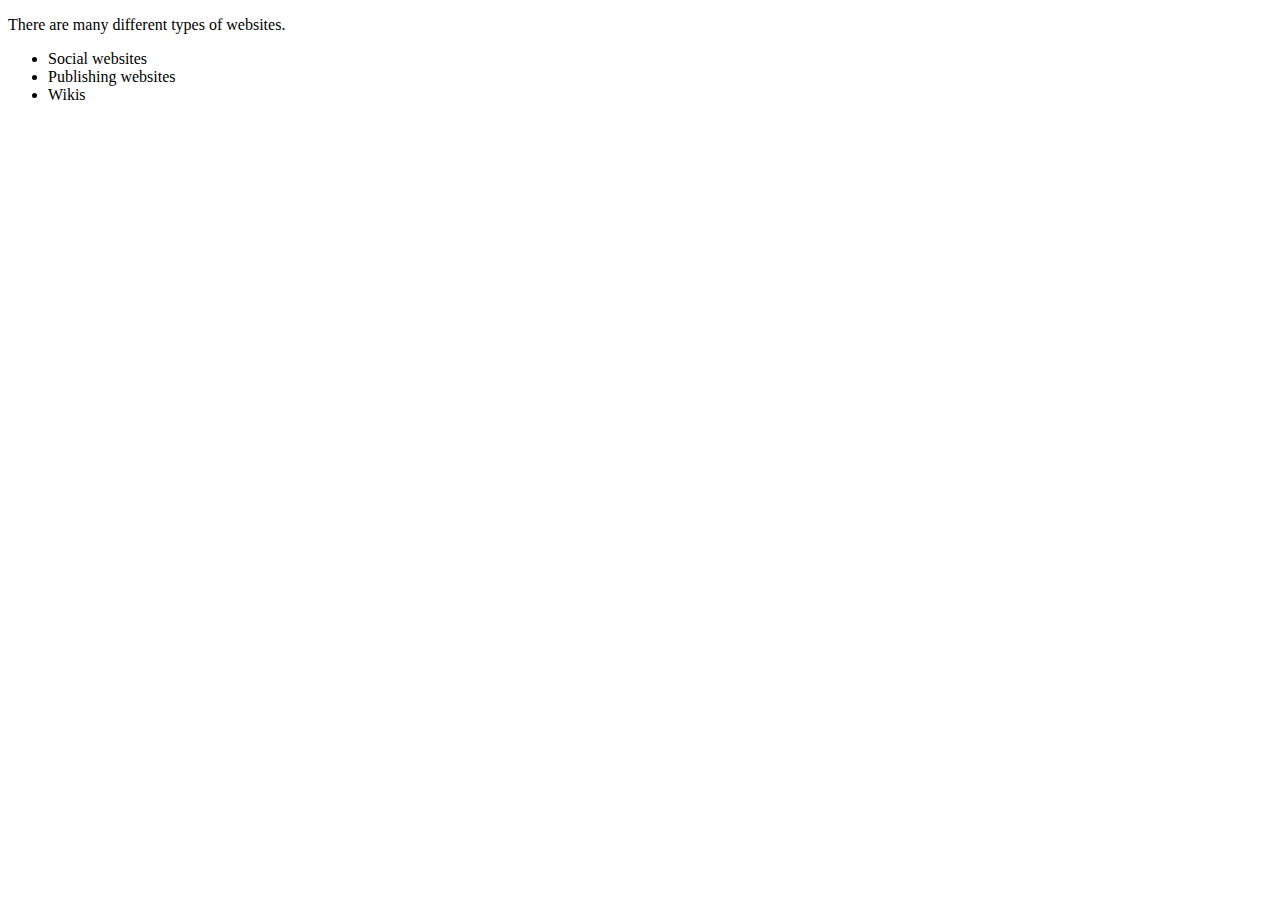
==== activity1.html @ 45dfec33 "activity1.html" ====
<!DOCTYPE HTML>
<HTML>
  <HEAD>
    <TITLE>Web Activity 2</TITLE>
  </HEAD>
  <BODY>
    <p>There are many different types of websites.</p>
    <ul>
<li>Social websites</li>
    <li>Publishing websites</li>
    <li>Wikis</li>
    </ul>
  </BODY>
</HTML>
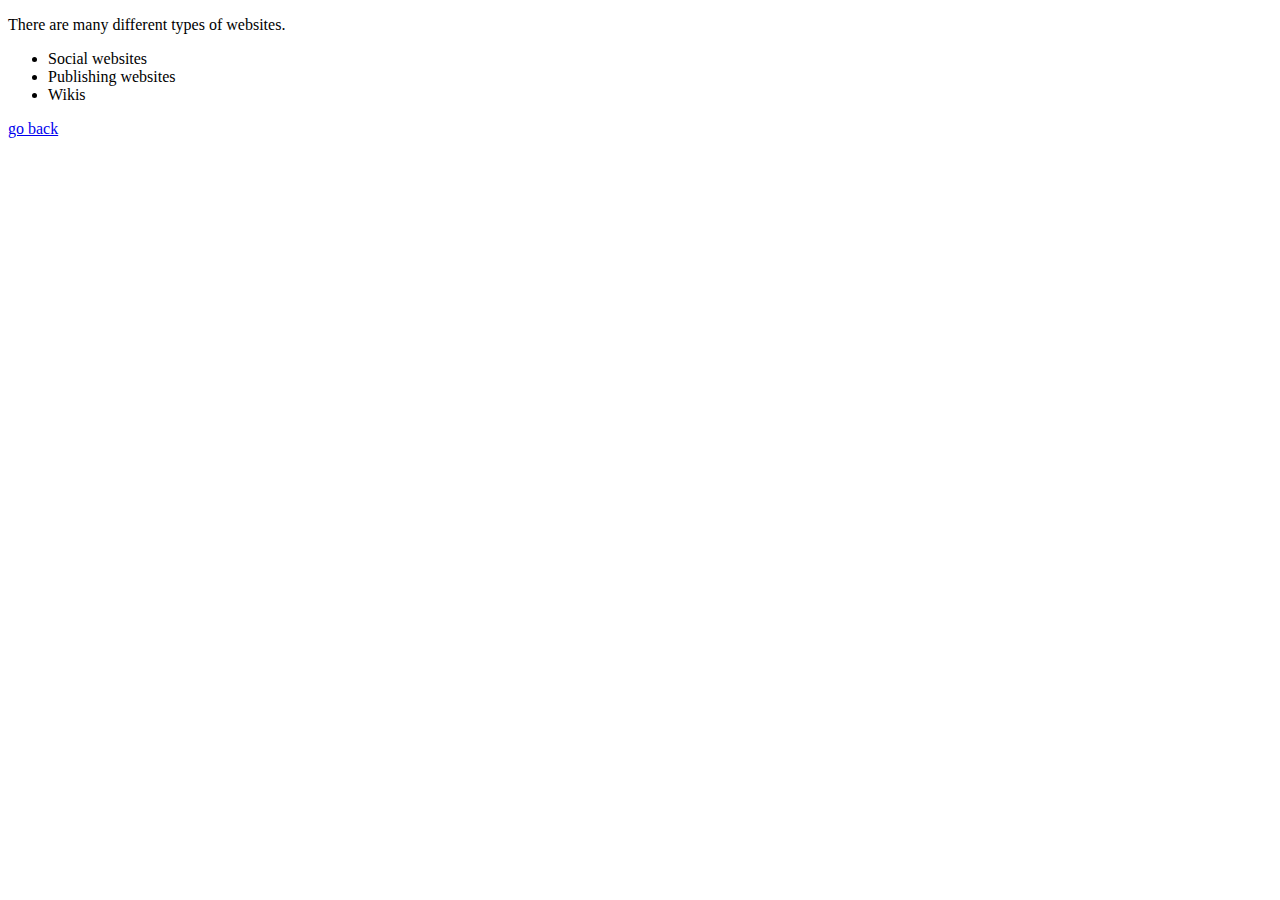
==== commit 0385d931: "activity1.html" ====
--- a/activity1.html
+++ b/activity1.html
@@ -10,5 +10,6 @@
     <li>Publishing websites</li>
     <li>Wikis</li>
     </ul>
+    <a href="index.html">go back</a>
   </BODY>
 </HTML>
